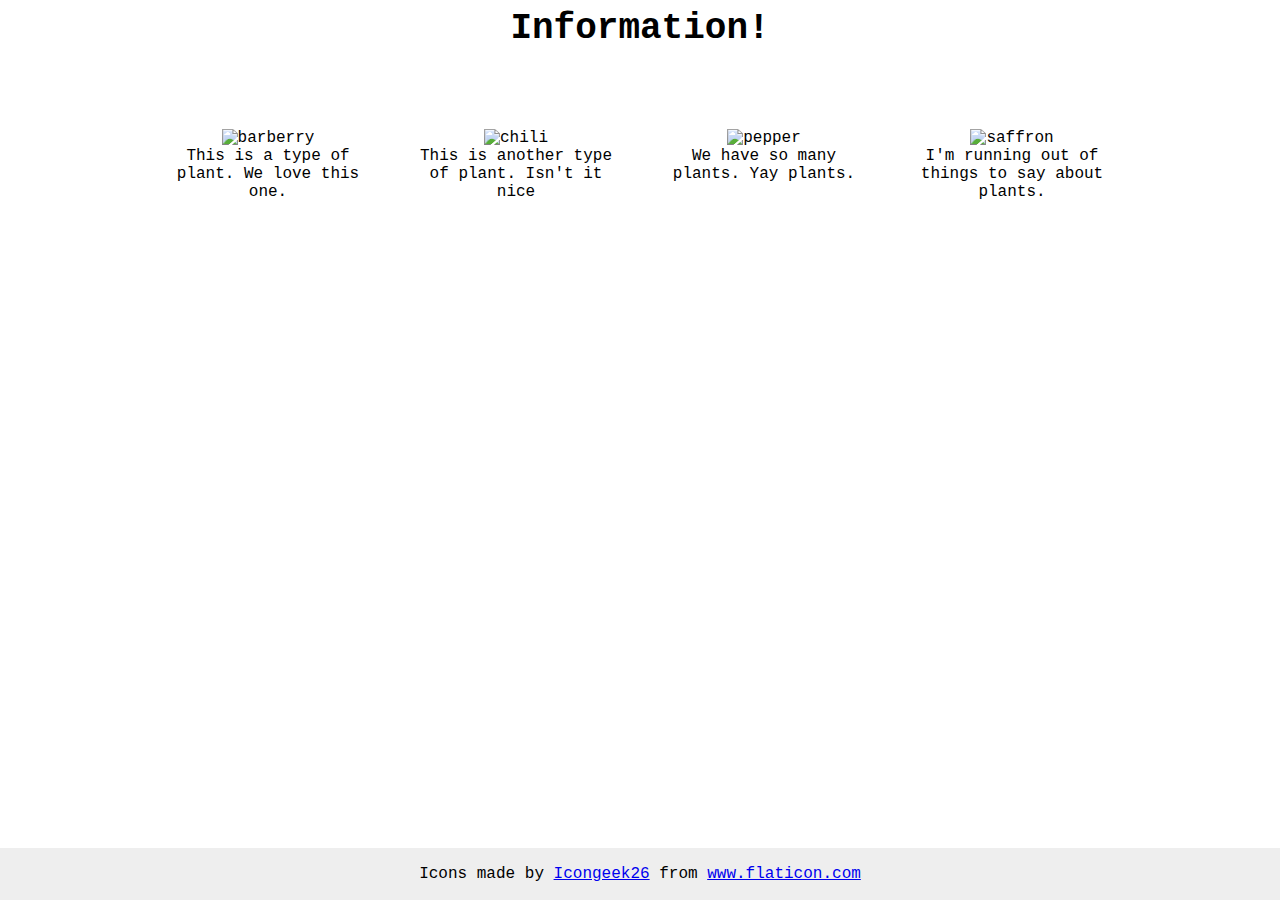
==== flex/04-flex-information/index.html @ 50264a12 "Complete 4th flexbox exercise" ====
<!DOCTYPE html>
<html lang="en">

<head>
  <meta charset="UTF-8">
  <meta http-equiv="X-UA-Compatible" content="IE=edge">
  <meta name="viewport" content="width=device-width, initial-scale=1.0">
  <title>Information</title>
  <link rel="stylesheet" href="style.css">
</head>

<body>
  <div class="content">
    <div class="title">Information!</div>

    <div>
      <img src="./images/barberry.png" alt="barberry">
      <div class="text">This is a type of plant. We love this one.</div>
    </div>

    <div>
      <img src="./images/chilli.png" alt="chili">
      <div class="text">This is another type of plant. Isn't it nice</div>
    </div>

    <div>
      <img src="./images/pepper.png" alt="pepper">
      <div class="text">We have so many plants. Yay plants.</div>
    </div>

    <div>
      <img src="./images/saffron.png" alt="saffron">
      <div class="text">I'm running out of things to say about plants.</div>
    </div>
  </div>

  <!-- disregard this section, it's here to give attribution to the creator of these icons -->
  <div class="footer">
    <div>Icons made by <a href="https://www.flaticon.com/authors/icongeek26" title="Icongeek26">Icongeek26</a> from <a
        href="https://www.flaticon.com/" title="Flaticon">www.flaticon.com</a></div>
  </div>
</body>

</html>
---- flex/04-flex-information/style.css ----
body {
  font-family: 'Courier New', Courier, monospace;
}

img {
  width: 100px;
  height: 100px;
}

.title {
  font-size: 36px;
  font-weight: 900;
  flex: 0 0 100%;
  text-align: center;
  margin-bottom: 32px;
}

.content{ 
  display: flex;
  justify-content: center; 
  gap: 48px;
  flex-wrap: wrap;
}

.content div { 
  width: 200px;
  text-align: center;
}

/* do not edit this footer */
.footer {
  position: fixed;
  bottom: 0;
  left: 0;
  right: 0;
  height: 52px;
  display: flex;
  align-items: center;
  justify-content: center;
  background: #eee;
}
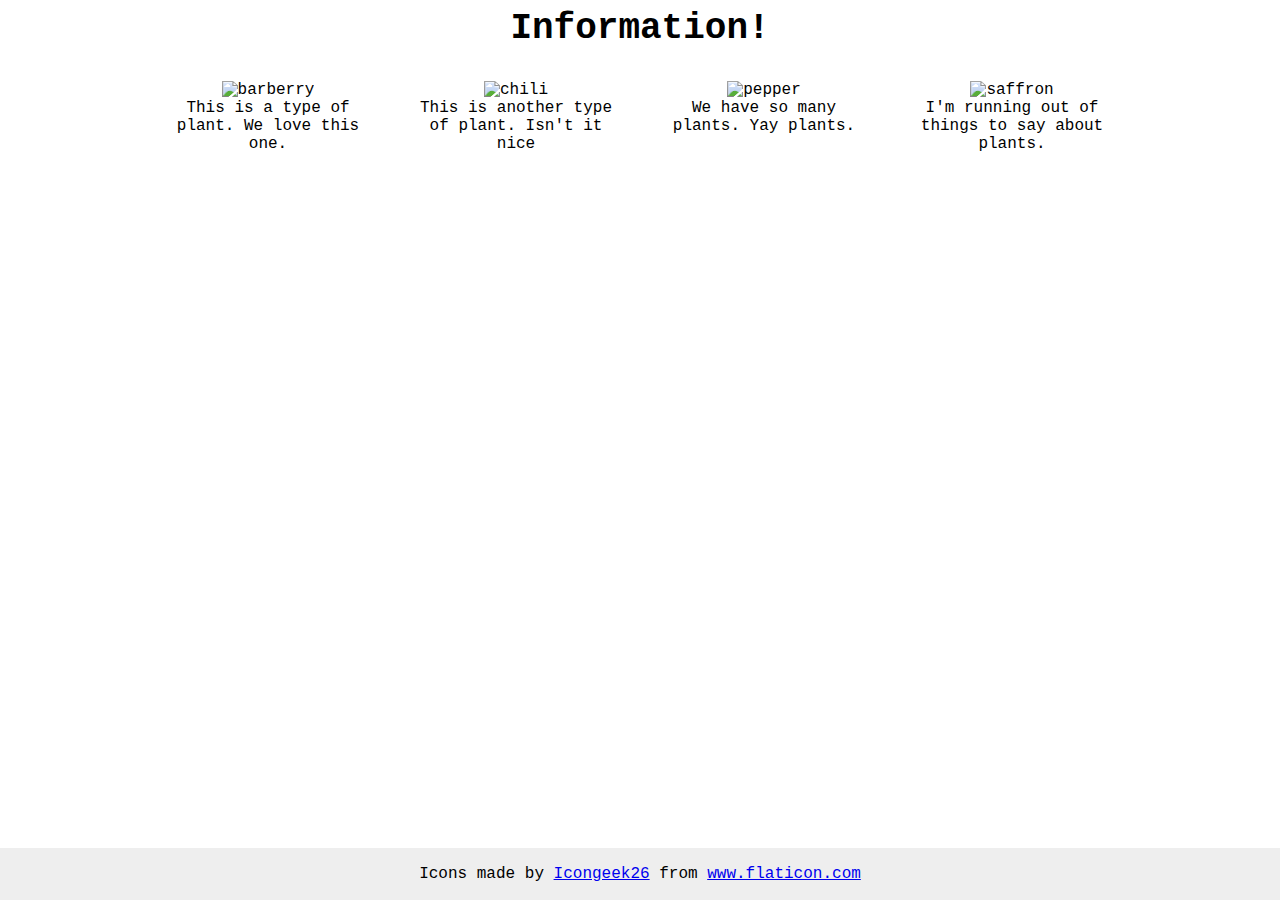
==== commit f00052c5: "Refactor code in css file of flexbox 4th exercise" ====
--- a/flex/04-flex-information/index.html
+++ b/flex/04-flex-information/index.html
@@ -10,9 +10,8 @@
 </head>
 
 <body>
+  <div class="title">Information!</div>
   <div class="content">
-    <div class="title">Information!</div>
-
     <div>
       <img src="./images/barberry.png" alt="barberry">
       <div class="text">This is a type of plant. We love this one.</div>
--- a/flex/04-flex-information/style.css
+++ b/flex/04-flex-information/style.css
@@ -1,5 +1,6 @@
 body {
   font-family: 'Courier New', Courier, monospace;
+  text-align: center;
 }
 
 img {
@@ -10,8 +11,6 @@
 .title {
   font-size: 36px;
   font-weight: 900;
-  flex: 0 0 100%;
-  text-align: center;
   margin-bottom: 32px;
 }
 
@@ -24,7 +23,6 @@
 
 .content div { 
   width: 200px;
-  text-align: center;
 }
 
 /* do not edit this footer */
